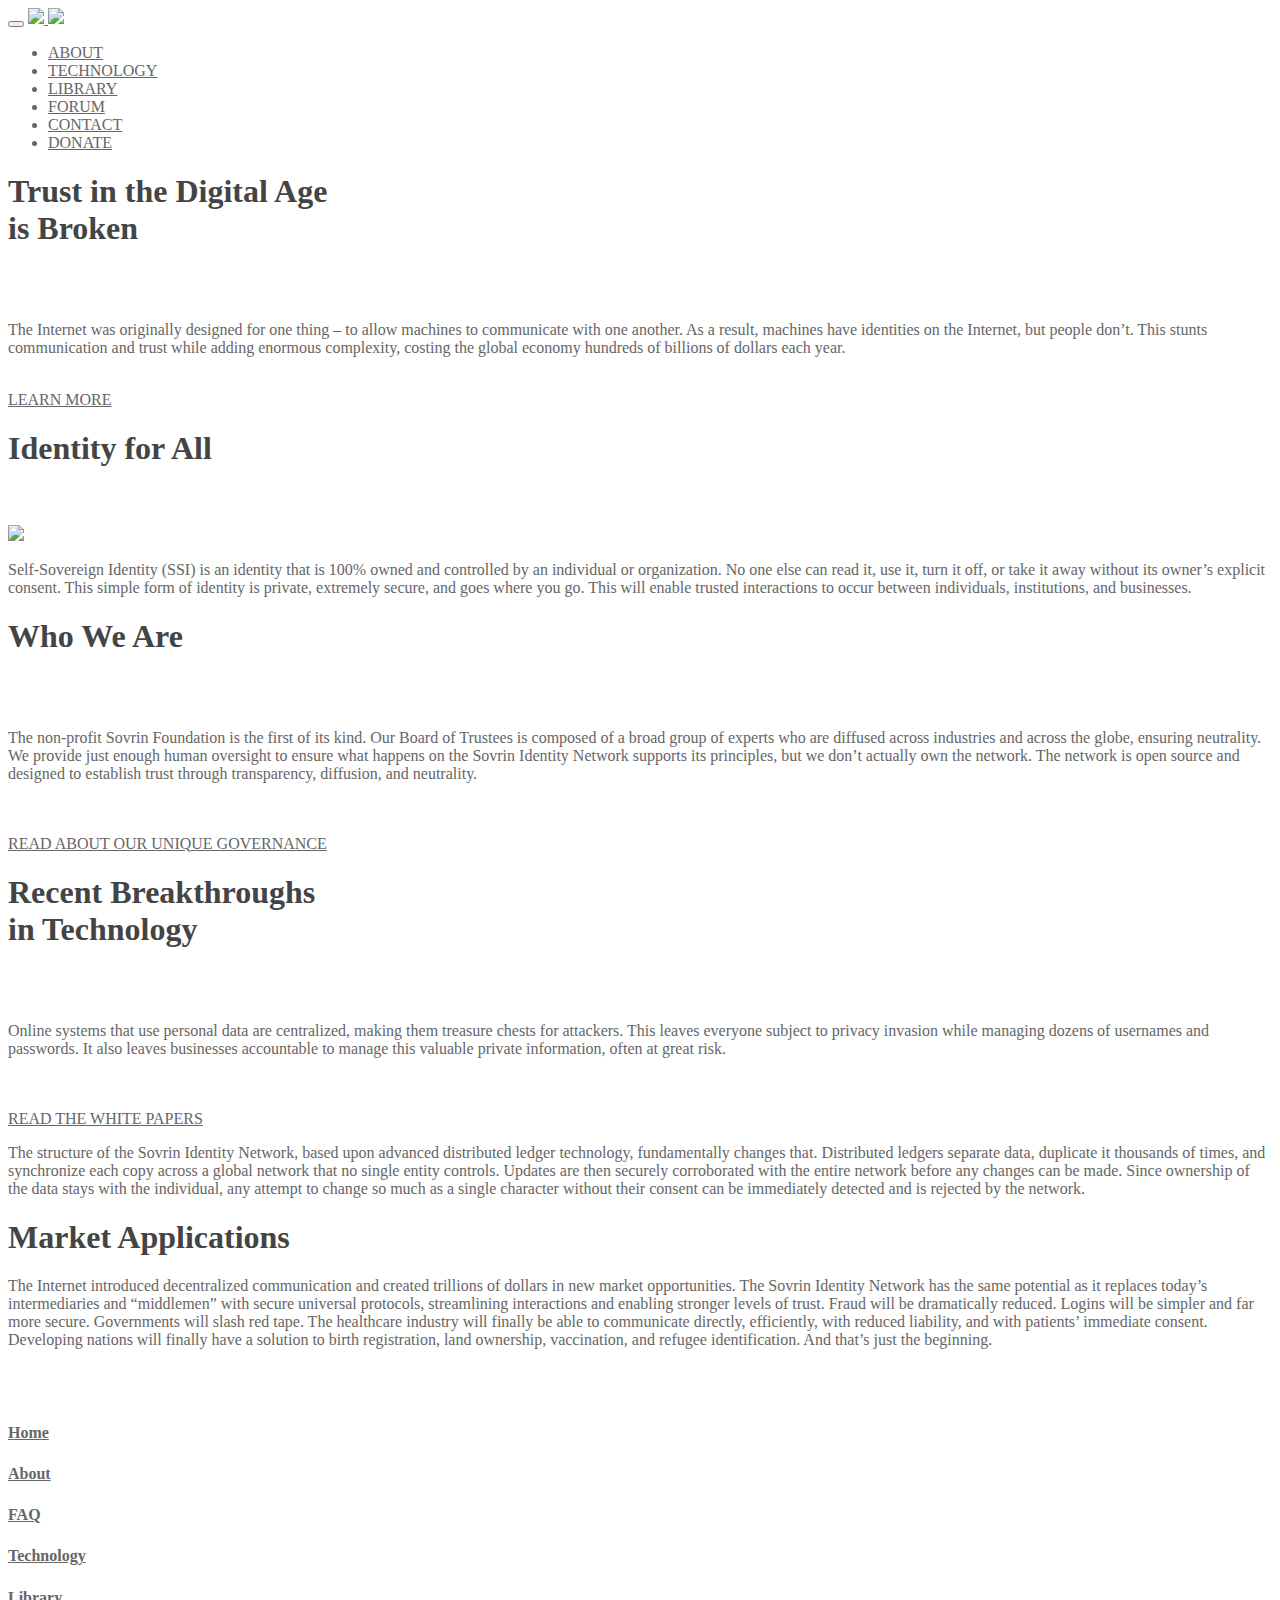
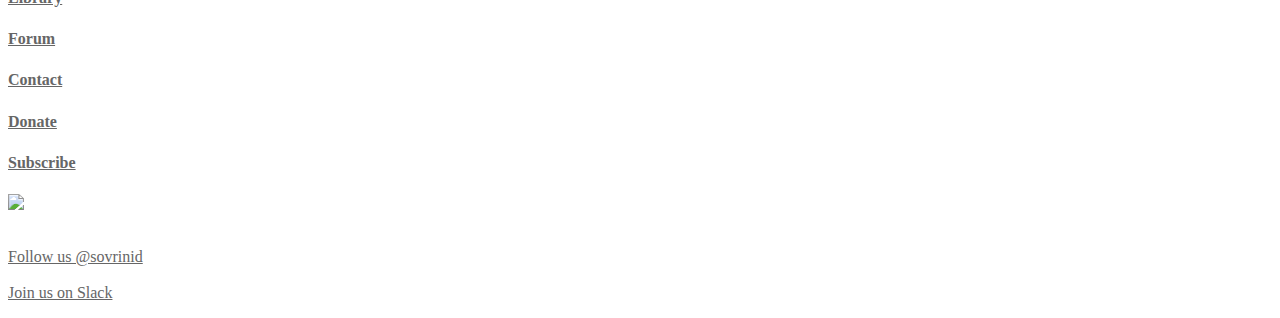
==== index.html @ 6e7556a6 "Updates to main page for Phil" ====
<!DOCTYPE html>
<html>
  <head>
    <meta charset="utf-8">
    <title>Sovrin</title>
    <meta name="viewport" content="width=device-width, initial-scale=1.0">
    <link rel="icon" href="favicon.ico" type="image/x-icon">
    <link rel="stylesheet" href="/css/bootstrap.min.css">
    <link rel="stylesheet" href="/css/fonts.css">
    <link rel="stylesheet" href="/css/style.css">
    <link rel="stylesheet" href="/css/index-page.css">
    <link rel="stylesheet" href="/css/technology-styles.css">
    <link rel="stylesheet" href="/fonts/font-awesome-4.6.3/css/font-awesome.min.css">
  </head>
  <body>

    <nav class="nav-container navbar-fixed-top">
      <div class="container">
        <div class="navbar-header">
          <button type="button" class="navbar-toggle" data-toggle="collapse" data-target="#myNavbar">
            <span class="icon-bar"></span>
            <span class="icon-bar"></span>
            <span class="icon-bar"></span> 
          </button>
          <a class="navbar-brand" href="/">
            <img src="/img/logo.svg" />
            <img src="/img/logo-tagline.svg" class="hidden-md hidden-sm hidden-xs logo-tagline" />
          </a>
        </div>
        <div class="collapse navbar-collapse navbar-right" id="myNavbar">
          <ul class="nav navbar-nav">
            <li role="presentation"><a class="" href="/about">ABOUT</a></li>
            <li role="presentation"><a class="" href="/technology.html">TECHNOLOGY</a></li>
            <li role="presentation"><a class="" href="/docs/">LIBRARY</a></li>
            <li role="presentation"><a class="" href="http://forum.sovrin.org">FORUM</a></li>
            <li role="presentation"><a class="" href="/contact.html">CONTACT</a></li>
            <li role="presentation"><a class="" href="/donate.html">DONATE</a></li>
          </ul>
        </div>
      </div>
    </nav>
    <div class="container-fluid page-container">
      <div class="index-container">

  <div class="hero-container light"
       style="background: url('img/home-bg-01.jpg') no-repeat center center;
              background-size: cover;">
    <div class="container">
      <div class="row">
        <div class="col-md-6 col-md-offset-3">
          <h1 class="text-center">Trust in the Digital Age<br/> is Broken</h1>
        </div>
      </div>

      <br/>
      <br/>

      <div class="col-md-6">
        <p class="tall">
          The Internet was originally designed for one thing – to allow machines to communicate with one another. As a result, machines have identities on the Internet, but people don’t.  This stunts communication and trust while adding enormous complexity, costing the global economy hundreds of billions of dollars each year.
        </p>
        <br/>
        <a href="/about" class="button-blue">
          LEARN MORE
        </a>
      </div>  
    </div>  
  </div>  

  <div class="hero-container">
    <div class="container">
      <div class="row">
        <div class="col-md-6 col-md-offset-3">
          <h1 class="text-center">Identity for All</h1>
        </div>
      </div>

      <br/>
      <br/>

      <div class="col-md-6 center-child">
        <img class="logo-large" src="img/logo-large.png"/>
      </div>  
      <div class="col-md-6">
        <p class="tall">
          Self-Sovereign Identity (SSI) is an identity that is 100% owned and controlled by an individual or organization.  No one else can read it, use it, turn it off, or take it away without its owner’s explicit consent. This simple form of identity is private, extremely secure, and goes where you go. This will enable trusted interactions to occur between individuals, institutions, and businesses.
        </p>
      </div>  
    </div>  
  </div>  

  <div class="hero-container"
        style="background: url('img/home-bg-02.jpg') no-repeat center center;
               background-size: cover;">
    <div class="container">
      <div class="row">
        <div class="col-md-6 col-md-offset-3">
          <h1 class="text-center">Who We Are</h1>
        </div>
      </div>

      <br/>
      <br/>
      <div class="col-md-6 col-md-offset-3">
        <p class="tall">
          The non-profit Sovrin Foundation is the first of its kind. Our Board of Trustees is composed of a broad group of experts who are diffused across industries and across the globe, ensuring neutrality. We provide just enough human oversight to ensure what happens on the Sovrin Identity Network supports its principles, but we don’t actually own the network. The network is open source and designed to establish trust through transparency, diffusion, and neutrality. 
        </p>

        <br/>
        <br/>

        <a href="/about" class="button-blue button-full">
          READ ABOUT OUR UNIQUE GOVERNANCE
        </a>
      </div>  
    </div>  
  </div>  

  <div class="hero-container">
    <div class="container">
      <div class="row">
        <div class="col-md-6 col-md-offset-3">
          <h1 class="text-center">Recent Breakthroughs<br>
            in Technology</h1>
        </div>
      </div>

      <br/>
      <br/>
      <div class="col-md-6">
        <p class="tall">
          Online systems that use personal data are centralized, making them treasure chests for attackers. This leaves everyone subject to privacy invasion while managing dozens of usernames and passwords. It also leaves businesses accountable to manage this valuable private information, often at great risk.
        </p>
        <br/>
        <br/>

        <a href="/docs/" class="button-blue button-full">
          READ THE WHITE PAPERS
        </a>
      </div>  
      <div class="col-md-6">
        <p class="tall">
          The structure of the Sovrin Identity Network, based upon advanced distributed ledger technology, fundamentally changes that. Distributed ledgers separate data, duplicate it thousands of times, and synchronize each copy across a global network that no single entity controls. Updates are then securely corroborated with the entire network before any changes can be made. Since ownership of the data stays with the individual, any attempt to change so much as a single character without their consent can be immediately detected and is rejected by the network.
        </p>
      </div>  
    </div>  
  </div> 

  <div class="hero-container light"
        style="background: url('img/home-bg-03.jpg') no-repeat center center;
               background-size: cover;">
    <div class="container">
      <div class="col-md-6">
        <h1>Market Applications</h1>
        
        <p class="tall">
          The Internet introduced decentralized communication and created trillions of dollars in new market opportunities. The Sovrin Identity Network has the same potential as it replaces today’s intermediaries and “middlemen” with secure universal protocols, streamlining interactions and enabling stronger levels of trust. Fraud will be dramatically reduced. Logins will be simpler and far more secure. Governments will slash red tape. The healthcare industry will finally be able to communicate directly, efficiently, with reduced liability, and with patients’ immediate consent. Developing nations will finally have a solution to birth registration, land ownership, vaccination, and refugee identification. And that’s just the beginning.
        </p>

        <br/>
        <br/>
      </div>  
    </div>  
  </div> 

</div>


    </div>

    <!-- FOOTER -->
    <div id="footer" class="footer-container container-lightorange">
        <div class="container hero-container">
            <div class="col-md-3">
                <h4><a href="/">Home</a></h4>
                <h4><a href="/about">About</a></h4>
                <h4><a href="/about/faq.html">FAQ</a></h4>
            </div>
            <div class="col-md-3">
                <h4><a href="/technology.html">Technology</a></h4>
                <h4><a href="/docs/">Library</a></h4>
                <h4><a href="http://forum.sovrin.org">Forum</a></h4>
            </div>
            <div class="col-md-3">
                <h4><a href="/contact.html">Contact</a></h4>
                <h4><a href="/donate.html">Donate</a></h4>
                <h4><a href="/subscribe.html">Subscribe</a></h4>
            </div>
            <div class="col-md-3">
                <img src="/img/logo.svg" /><p><br/>
                <a href="https://twitter.com/SovrinID"><i class="fa fa-twitter fa-2x"></i> Follow us @sovrinid</a><br/
                ><br/>
                <a href="https://sovrin.slack.com"><i class="fa fa-slack fa-2x"></i> Join us on Slack</a>
                </p>
            </div>
        </div>
    </div>
    <script type="text/javascript" src="/js/jquery.min.js"></script>
    <script type="text/javascript" src="/js/bootstrap.min.js"></script>

  </body>
</html>
---- css/fonts.css ----
@font-face {
    font-family: 'open_sansregular';
    src: url('../fonts/OpenSans-Regular-webfont.eot');
    src: url('../fonts/OpenSans-Regular-webfont.eot?#iefix') format('embedded-opentype'),
         url('../fonts/OpenSans-Regular-webfont.woff') format('woff'),
         url('../fonts/OpenSans-Regular-webfont.ttf') format('truetype'),
         url('../fonts/OpenSans-Regular-webfont.svg#open_sansregular') format('svg');
    font-weight: normal;
    font-style: normal;

}

@font-face {
    font-family: 'open_sanslight';
    src: url('../fonts/OpenSans-Light-webfont.eot');
    src: url('../fonts/OpenSans-Light-webfont.eot?#iefix') format('embedded-opentype'),
         url('../fonts/OpenSans-Light-webfont.woff') format('woff'),
         url('../fonts/OpenSans-Light-webfont.ttf') format('truetype'),
         url('../fonts/OpenSans-Light-webfont.svg#open_sanslight') format('svg');
    font-weight: normal;
    font-style: normal;

}

@font-face {
    font-family: 'open_sansbold';
    src: url('../fonts/OpenSans-Bold-webfont.eot');
    src: url('../fonts/OpenSans-Bold-webfont.eot?#iefix') format('embedded-opentype'),
         url('../fonts/OpenSans-Bold-webfont.woff') format('woff'),
         url('../fonts/OpenSans-Bold-webfont.ttf') format('truetype'),
         url('../fonts/OpenSans-Bold-webfont.svg#open_sansbold') format('svg');
    font-weight: normal;
    font-style: normal;

}

*, td, p {
    color: #666666;
    font-family: open_sansregular;
}

h1, h2 {
    font-family: open_sanslight;
    color:#444444
}

h3, h4 {
    font-family: open_sansbold;
    color:#444444
}

h4 {
	line-height: 20px;
}
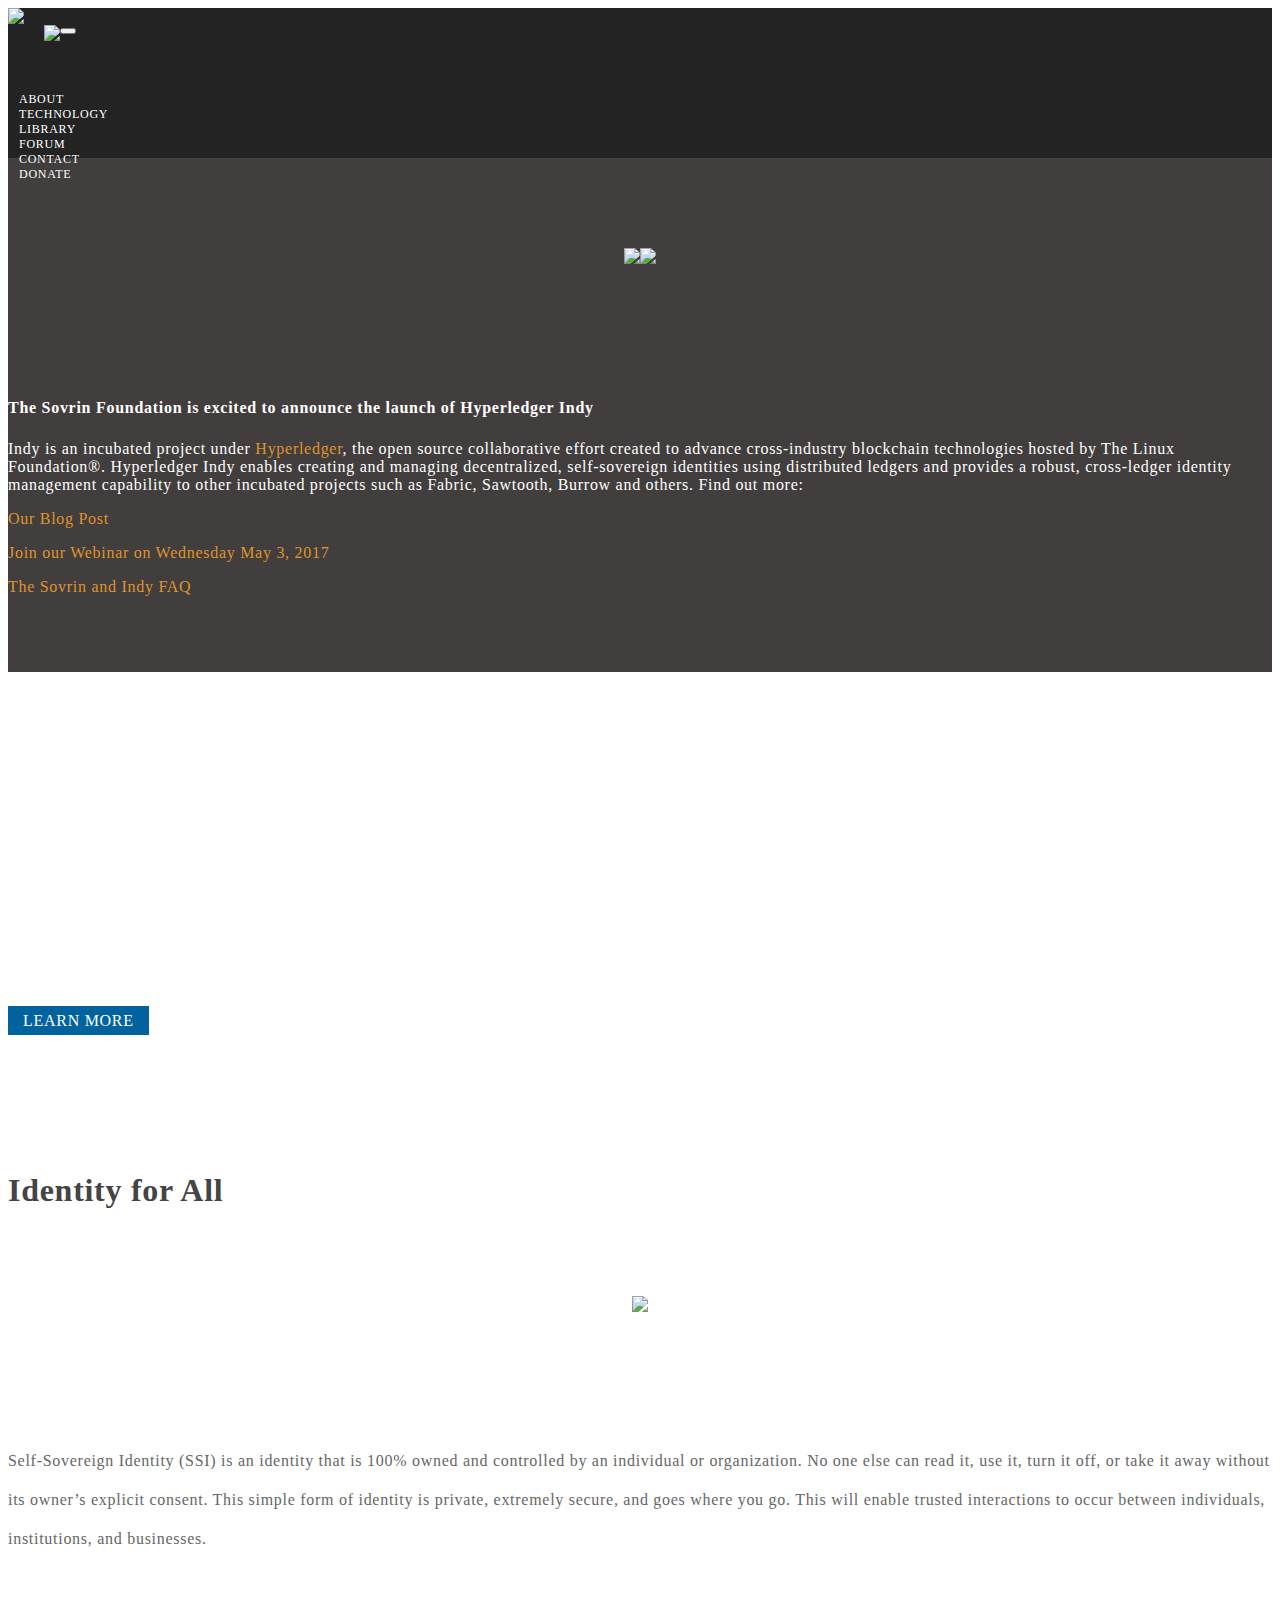
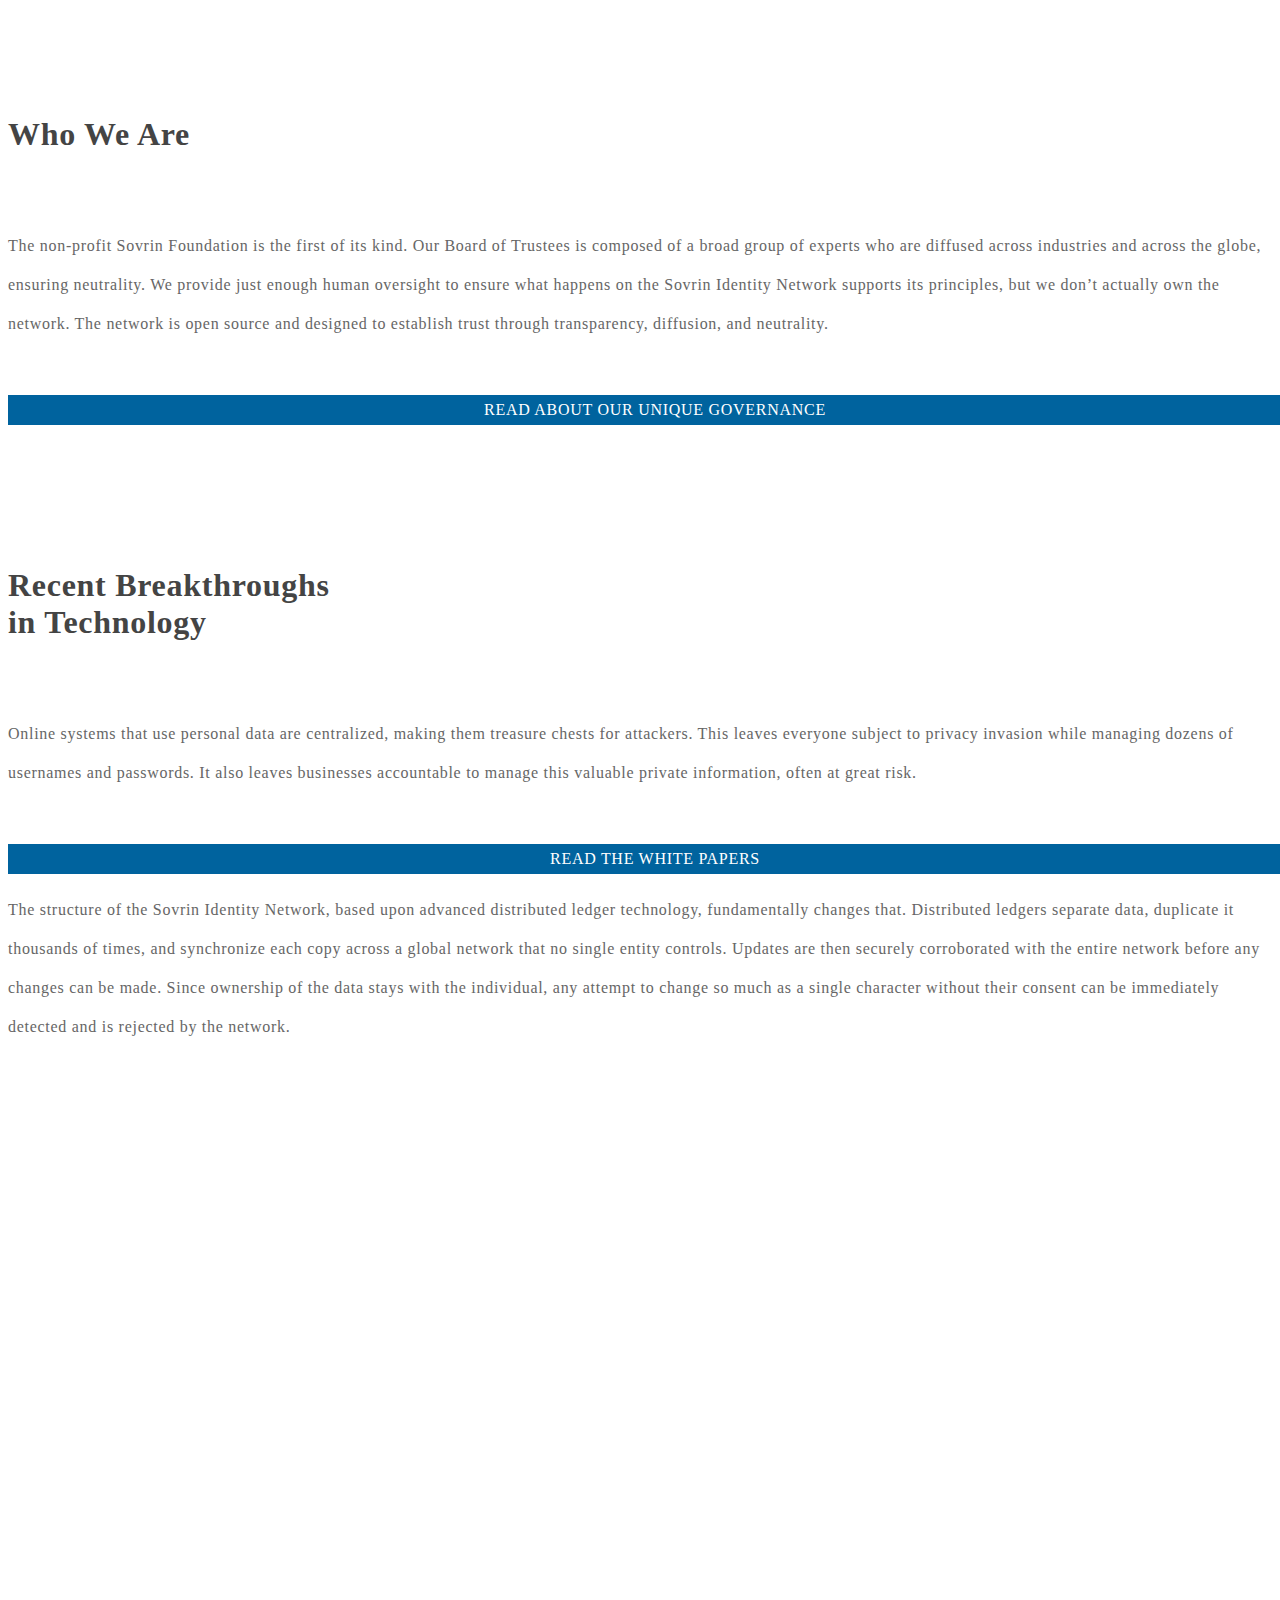
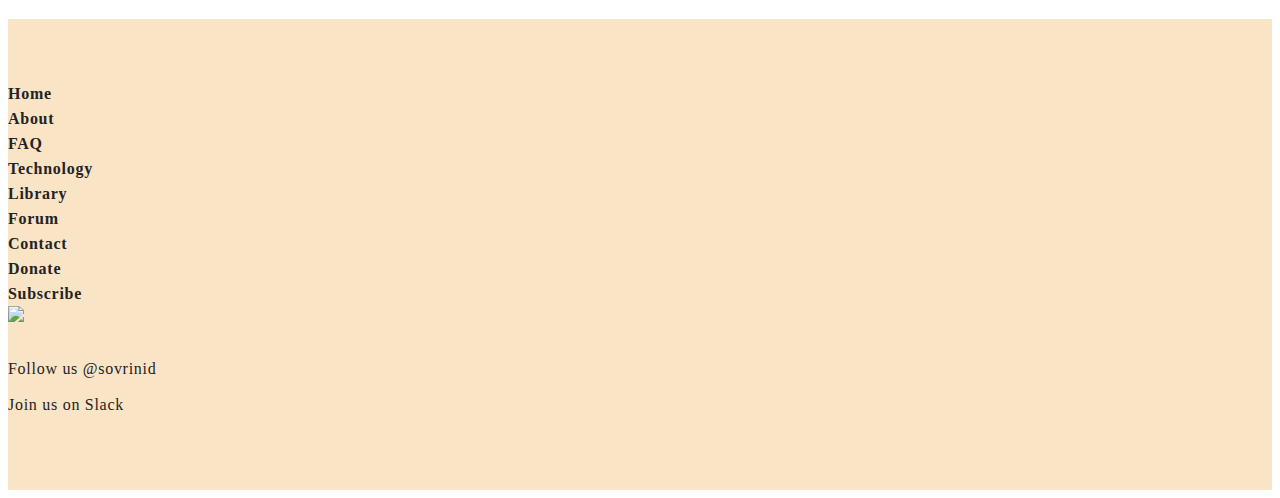
==== commit f7ec63ac: "Add links and layout for hyperledger section" ====
--- a/index.html
+++ b/index.html
@@ -1,202 +1,240 @@
 <!DOCTYPE html>
 <html>
-  <head>
-    <meta charset="utf-8">
-    <title>Sovrin</title>
-    <meta name="viewport" content="width=device-width, initial-scale=1.0">
-    <link rel="icon" href="favicon.ico" type="image/x-icon">
-    <link rel="stylesheet" href="/css/bootstrap.min.css">
-    <link rel="stylesheet" href="/css/fonts.css">
-    <link rel="stylesheet" href="/css/style.css">
-    <link rel="stylesheet" href="/css/index-page.css">
-    <link rel="stylesheet" href="/css/technology-styles.css">
-    <link rel="stylesheet" href="/fonts/font-awesome-4.6.3/css/font-awesome.min.css">
-  </head>
-  <body>
-
-    <nav class="nav-container navbar-fixed-top">
-      <div class="container">
-        <div class="navbar-header">
-          <button type="button" class="navbar-toggle" data-toggle="collapse" data-target="#myNavbar">
+
+<head>
+  <meta charset="utf-8">
+  <title>Sovrin</title>
+  <meta name="viewport" content="width=device-width, initial-scale=1.0">
+  <link rel="icon" href="favicon.ico" type="image/x-icon">
+  <link rel="stylesheet" href="/css/bootstrap.min.css">
+  <link rel="stylesheet" href="/css/fonts.css">
+  <link rel="stylesheet" href="/css/style.css">
+  <link rel="stylesheet" href="/css/index-page.css">
+  <link rel="stylesheet" href="/css/technology-styles.css">
+  <link rel="stylesheet" href="/fonts/font-awesome-4.6.3/css/font-awesome.min.css">
+</head>
+
+<body>
+
+  <nav class="nav-container navbar-fixed-top">
+    <div class="container">
+      <div class="navbar-header">
+        <button type="button" class="navbar-toggle" data-toggle="collapse" data-target="#myNavbar">
             <span class="icon-bar"></span>
             <span class="icon-bar"></span>
             <span class="icon-bar"></span> 
           </button>
-          <a class="navbar-brand" href="/">
-            <img src="/img/logo.svg" />
-            <img src="/img/logo-tagline.svg" class="hidden-md hidden-sm hidden-xs logo-tagline" />
-          </a>
-        </div>
-        <div class="collapse navbar-collapse navbar-right" id="myNavbar">
-          <ul class="nav navbar-nav">
-            <li role="presentation"><a class="" href="/about">ABOUT</a></li>
-            <li role="presentation"><a class="" href="/technology.html">TECHNOLOGY</a></li>
-            <li role="presentation"><a class="" href="/docs/">LIBRARY</a></li>
-            <li role="presentation"><a class="" href="http://forum.sovrin.org">FORUM</a></li>
-            <li role="presentation"><a class="" href="/contact.html">CONTACT</a></li>
-            <li role="presentation"><a class="" href="/donate.html">DONATE</a></li>
-          </ul>
-        </div>
-      </div>
-    </nav>
-    <div class="container-fluid page-container">
-      <div class="index-container">
-
-  <div class="hero-container light"
-       style="background: url('img/home-bg-01.jpg') no-repeat center center;
+        <a class="navbar-brand" href="/">
+          <img src="/img/logo.svg" />
+          <img src="/img/logo-tagline.svg" class="hidden-md hidden-sm hidden-xs logo-tagline" />
+        </a>
+      </div>
+      <div class="collapse navbar-collapse navbar-right" id="myNavbar">
+        <ul class="nav navbar-nav">
+          <li role="presentation"><a class="" href="/about">ABOUT</a></li>
+          <li role="presentation"><a class="" href="/technology.html">TECHNOLOGY</a></li>
+          <li role="presentation"><a class="" href="/docs/">LIBRARY</a></li>
+          <li role="presentation"><a class="" href="http://forum.sovrin.org">FORUM</a></li>
+          <li role="presentation"><a class="" href="/contact.html">CONTACT</a></li>
+          <li role="presentation"><a class="" href="/donate.html">DONATE</a></li>
+        </ul>
+      </div>
+    </div>
+  </nav>
+  <div class="container-fluid page-container">
+    <div class="index-container">
+      <div class="hero-container light" style="background:#423E3E">
+        <div class="container">
+          <div class="col-md-6 center-child">
+            <img src="img/Hyperledger_Logo_Tagline.png" class="logo-large hidden-xs" />
+            <img src="img/Hyperledger_Logo_Tagline.png" class="logo-large visible-xs-block" />
+          </div>
+          <div class="col-md-6">
+            <h4>The Sovrin Foundation is excited to announce the launch of Hyperledger Indy</h4>
+            <p>Indy is an incubated project under 
+              <a class="link-hyperledger" href="#">Hyperledger</a>, the open source collaborative effort created to advance cross-industry
+              blockchain technologies hosted by The Linux Foundation®. Hyperledger Indy enables creating and managing decentralized,
+              self-sovereign identities using distributed ledgers and provides a robust, cross-ledger identity management
+              capability to other incubated projects such as Fabric, Sawtooth, Burrow and others. Find out more: </p>
+            <p><a class="link-hyperledger" href="#">Our Blog Post</a></p>
+            <p><a class="link-hyperledger" href="#">Join our Webinar on Wednesday May 3, 2017</a></p>
+            <p><a class="link-hyperledger" href="#">The Sovrin and Indy FAQ</a></p>
+          </div>
+        </div>
+      </div>
+      <div class="hero-container light" style="background: url('img/home-bg-01.jpg') no-repeat center center;
               background-size: cover;">
-    <div class="container">
-      <div class="row">
-        <div class="col-md-6 col-md-offset-3">
-          <h1 class="text-center">Trust in the Digital Age<br/> is Broken</h1>
-        </div>
-      </div>
-
-      <br/>
-      <br/>
-
-      <div class="col-md-6">
-        <p class="tall">
-          The Internet was originally designed for one thing – to allow machines to communicate with one another. As a result, machines have identities on the Internet, but people don’t.  This stunts communication and trust while adding enormous complexity, costing the global economy hundreds of billions of dollars each year.
+        <div class="container">
+          <div class="row">
+            <div class="col-md-6 col-md-offset-3">
+              <h1 class="text-center">Trust in the Digital Age<br/> is Broken</h1>
+            </div>
+          </div>
+
+          <br/>
+          <br/>
+
+          <div class="col-md-6">
+            <p class="tall">
+              The Internet was originally designed for one thing – to allow machines to communicate with one another. As a result, machines
+              have identities on the Internet, but people don’t. This stunts communication and trust while adding enormous
+              complexity, costing the global economy hundreds of billions of dollars each year.
+            </p>
+            <br/>
+            <a href="/about" class="button-blue">
+          LEARN MORE
+        </a>
+          </div>
+        </div>
+      </div>
+
+      <div class="hero-container">
+        <div class="container">
+          <div class="row">
+            <div class="col-md-6 col-md-offset-3">
+              <h1 class="text-center">Identity for All</h1>
+            </div>
+          </div>
+
+          <br/>
+          <br/>
+
+          <div class="col-md-6 center-child">
+            <img class="logo-large" src="img/logo-large.png" />
+          </div>
+          <div class="col-md-6">
+            <p class="tall">
+              Self-Sovereign Identity (SSI) is an identity that is 100% owned and controlled by an individual or organization. No one else
+              can read it, use it, turn it off, or take it away without its owner’s explicit consent. This simple form of
+              identity is private, extremely secure, and goes where you go. This will enable trusted interactions to occur
+              between individuals, institutions, and businesses.
+            </p>
+          </div>
+        </div>
+      </div>
+
+      <div class="hero-container" style="background: url('img/home-bg-02.jpg') no-repeat center center;
+               background-size: cover;">
+        <div class="container">
+          <div class="row">
+            <div class="col-md-6 col-md-offset-3">
+              <h1 class="text-center">Who We Are</h1>
+            </div>
+          </div>
+
+          <br/>
+          <br/>
+          <div class="col-md-6 col-md-offset-3">
+            <p class="tall">
+              The non-profit Sovrin Foundation is the first of its kind. Our Board of Trustees is composed of a broad group of experts
+              who are diffused across industries and across the globe, ensuring neutrality. We provide just enough human
+              oversight to ensure what happens on the Sovrin Identity Network supports its principles, but we don’t actually
+              own the network. The network is open source and designed to establish trust through transparency, diffusion,
+              and neutrality.
+            </p>
+
+            <br/>
+            <br/>
+
+            <a href="/about" class="button-blue button-full">
+          READ ABOUT OUR UNIQUE GOVERNANCE
+        </a>
+          </div>
+        </div>
+      </div>
+
+      <div class="hero-container">
+        <div class="container">
+          <div class="row">
+            <div class="col-md-6 col-md-offset-3">
+              <h1 class="text-center">Recent Breakthroughs<br> in Technology</h1>
+            </div>
+          </div>
+
+          <br/>
+          <br/>
+          <div class="col-md-6">
+            <p class="tall">
+              Online systems that use personal data are centralized, making them treasure chests for attackers. This leaves everyone subject
+              to privacy invasion while managing dozens of usernames and passwords. It also leaves businesses accountable
+              to manage this valuable private information, often at great risk.
+            </p>
+            <br/>
+            <br/>
+
+            <a href="/docs/" class="button-blue button-full">
+          READ THE WHITE PAPERS
+        </a>
+          </div>
+          <div class="col-md-6">
+            <p class="tall">
+              The structure of the Sovrin Identity Network, based upon advanced distributed ledger technology, fundamentally changes that.
+              Distributed ledgers separate data, duplicate it thousands of times, and synchronize each copy across a global
+              network that no single entity controls. Updates are then securely corroborated with the entire network before
+              any changes can be made. Since ownership of the data stays with the individual, any attempt to change so much
+              as a single character without their consent can be immediately detected and is rejected by the network.
+            </p>
+          </div>
+        </div>
+      </div>
+
+      <div class="hero-container light" style="background: url('img/home-bg-03.jpg') no-repeat center center;
+               background-size: cover;">
+        <div class="container">
+          <div class="col-md-6">
+            <h1>Market Applications</h1>
+
+            <p class="tall">
+              The Internet introduced decentralized communication and created trillions of dollars in new market opportunities. The Sovrin
+              Identity Network has the same potential as it replaces today’s intermediaries and “middlemen” with secure universal
+              protocols, streamlining interactions and enabling stronger levels of trust. Fraud will be dramatically reduced.
+              Logins will be simpler and far more secure. Governments will slash red tape. The healthcare industry will finally
+              be able to communicate directly, efficiently, with reduced liability, and with patients’ immediate consent.
+              Developing nations will finally have a solution to birth registration, land ownership, vaccination, and refugee
+              identification. And that’s just the beginning.
+            </p>
+
+            <br/>
+            <br/>
+          </div>
+        </div>
+      </div>
+
+    </div>
+
+
+  </div>
+
+  <!-- FOOTER -->
+  <div id="footer" class="footer-container container-lightorange">
+    <div class="container hero-container">
+      <div class="col-md-3">
+        <h4><a href="/">Home</a></h4>
+        <h4><a href="/about">About</a></h4>
+        <h4><a href="/about/faq.html">FAQ</a></h4>
+      </div>
+      <div class="col-md-3">
+        <h4><a href="/technology.html">Technology</a></h4>
+        <h4><a href="/docs/">Library</a></h4>
+        <h4><a href="http://forum.sovrin.org">Forum</a></h4>
+      </div>
+      <div class="col-md-3">
+        <h4><a href="/contact.html">Contact</a></h4>
+        <h4><a href="/donate.html">Donate</a></h4>
+        <h4><a href="/subscribe.html">Subscribe</a></h4>
+      </div>
+      <div class="col-md-3">
+        <img src="/img/logo.svg" />
+        <p><br/>
+          <a href="https://twitter.com/SovrinID"><i class="fa fa-twitter fa-2x"></i> Follow us @sovrinid</a><br/><br/>
+          <a href="https://sovrin.slack.com"><i class="fa fa-slack fa-2x"></i> Join us on Slack</a>
         </p>
-        <br/>
-        <a href="/about" class="button-blue">
-          LEARN MORE
-        </a>
-      </div>  
-    </div>  
-  </div>  
-
-  <div class="hero-container">
-    <div class="container">
-      <div class="row">
-        <div class="col-md-6 col-md-offset-3">
-          <h1 class="text-center">Identity for All</h1>
-        </div>
-      </div>
-
-      <br/>
-      <br/>
-
-      <div class="col-md-6 center-child">
-        <img class="logo-large" src="img/logo-large.png"/>
-      </div>  
-      <div class="col-md-6">
-        <p class="tall">
-          Self-Sovereign Identity (SSI) is an identity that is 100% owned and controlled by an individual or organization.  No one else can read it, use it, turn it off, or take it away without its owner’s explicit consent. This simple form of identity is private, extremely secure, and goes where you go. This will enable trusted interactions to occur between individuals, institutions, and businesses.
-        </p>
-      </div>  
-    </div>  
-  </div>  
-
-  <div class="hero-container"
-        style="background: url('img/home-bg-02.jpg') no-repeat center center;
-               background-size: cover;">
-    <div class="container">
-      <div class="row">
-        <div class="col-md-6 col-md-offset-3">
-          <h1 class="text-center">Who We Are</h1>
-        </div>
-      </div>
-
-      <br/>
-      <br/>
-      <div class="col-md-6 col-md-offset-3">
-        <p class="tall">
-          The non-profit Sovrin Foundation is the first of its kind. Our Board of Trustees is composed of a broad group of experts who are diffused across industries and across the globe, ensuring neutrality. We provide just enough human oversight to ensure what happens on the Sovrin Identity Network supports its principles, but we don’t actually own the network. The network is open source and designed to establish trust through transparency, diffusion, and neutrality. 
-        </p>
-
-        <br/>
-        <br/>
-
-        <a href="/about" class="button-blue button-full">
-          READ ABOUT OUR UNIQUE GOVERNANCE
-        </a>
-      </div>  
-    </div>  
-  </div>  
-
-  <div class="hero-container">
-    <div class="container">
-      <div class="row">
-        <div class="col-md-6 col-md-offset-3">
-          <h1 class="text-center">Recent Breakthroughs<br>
-            in Technology</h1>
-        </div>
-      </div>
-
-      <br/>
-      <br/>
-      <div class="col-md-6">
-        <p class="tall">
-          Online systems that use personal data are centralized, making them treasure chests for attackers. This leaves everyone subject to privacy invasion while managing dozens of usernames and passwords. It also leaves businesses accountable to manage this valuable private information, often at great risk.
-        </p>
-        <br/>
-        <br/>
-
-        <a href="/docs/" class="button-blue button-full">
-          READ THE WHITE PAPERS
-        </a>
-      </div>  
-      <div class="col-md-6">
-        <p class="tall">
-          The structure of the Sovrin Identity Network, based upon advanced distributed ledger technology, fundamentally changes that. Distributed ledgers separate data, duplicate it thousands of times, and synchronize each copy across a global network that no single entity controls. Updates are then securely corroborated with the entire network before any changes can be made. Since ownership of the data stays with the individual, any attempt to change so much as a single character without their consent can be immediately detected and is rejected by the network.
-        </p>
-      </div>  
-    </div>  
-  </div> 
-
-  <div class="hero-container light"
-        style="background: url('img/home-bg-03.jpg') no-repeat center center;
-               background-size: cover;">
-    <div class="container">
-      <div class="col-md-6">
-        <h1>Market Applications</h1>
-        
-        <p class="tall">
-          The Internet introduced decentralized communication and created trillions of dollars in new market opportunities. The Sovrin Identity Network has the same potential as it replaces today’s intermediaries and “middlemen” with secure universal protocols, streamlining interactions and enabling stronger levels of trust. Fraud will be dramatically reduced. Logins will be simpler and far more secure. Governments will slash red tape. The healthcare industry will finally be able to communicate directly, efficiently, with reduced liability, and with patients’ immediate consent. Developing nations will finally have a solution to birth registration, land ownership, vaccination, and refugee identification. And that’s just the beginning.
-        </p>
-
-        <br/>
-        <br/>
-      </div>  
-    </div>  
-  </div> 
-
-</div>
-
-
+      </div>
     </div>
-
-    <!-- FOOTER -->
-    <div id="footer" class="footer-container container-lightorange">
-        <div class="container hero-container">
-            <div class="col-md-3">
-                <h4><a href="/">Home</a></h4>
-                <h4><a href="/about">About</a></h4>
-                <h4><a href="/about/faq.html">FAQ</a></h4>
-            </div>
-            <div class="col-md-3">
-                <h4><a href="/technology.html">Technology</a></h4>
-                <h4><a href="/docs/">Library</a></h4>
-                <h4><a href="http://forum.sovrin.org">Forum</a></h4>
-            </div>
-            <div class="col-md-3">
-                <h4><a href="/contact.html">Contact</a></h4>
-                <h4><a href="/donate.html">Donate</a></h4>
-                <h4><a href="/subscribe.html">Subscribe</a></h4>
-            </div>
-            <div class="col-md-3">
-                <img src="/img/logo.svg" /><p><br/>
-                <a href="https://twitter.com/SovrinID"><i class="fa fa-twitter fa-2x"></i> Follow us @sovrinid</a><br/
-                ><br/>
-                <a href="https://sovrin.slack.com"><i class="fa fa-slack fa-2x"></i> Join us on Slack</a>
-                </p>
-            </div>
-        </div>
-    </div>
-    <script type="text/javascript" src="/js/jquery.min.js"></script>
-    <script type="text/javascript" src="/js/bootstrap.min.js"></script>
-
-  </body>
-</html>
+  </div>
+  <script type="text/javascript" src="/js/jquery.min.js"></script>
+  <script type="text/javascript" src="/js/bootstrap.min.js"></script>
+
+</body>
+
+</html>--- a/css/style.css
+++ b/css/style.css
@@ -0,0 +1,210 @@
+/* DEFAULT */
+
+html, body {
+  font-family: 'open_sanslight', Arial, Helvetica, sans-serif;
+  letter-spacing: 0.045em;
+}
+
+p.tall {
+  line-height: 39px;
+}
+
+a, a:hover {
+  text-decoration: none;
+}
+
+a.link-hyperledger {
+  color: #df942c;
+}
+
+.profile-picture {
+  max-width: 100%;
+  padding: 15%;
+}
+
+/* BUTTON */
+
+.button-full {
+  width: 100%;
+  display: block;
+  text-align: center;
+}
+
+.button-blue {
+  cursor: pointer;
+  color: #FFFFFF;
+  background-color: #00639E;
+  padding: 6px 15px;
+}
+
+.button-blue:hover {
+  color: #FFFFFF;
+  background-color: #EB920D;
+}
+
+
+.page-container {
+  padding-top: 75px;
+}
+
+.container-fluid {
+  padding-right: 0; 
+  padding-left: 0; 
+}
+
+.center-child {
+  display: flex;
+  align-items: center;
+  justify-content: center;
+  padding: 30px 0px;
+}
+
+.logo-large {
+  height: 99px;
+}
+
+/* NAVIGATION */
+
+.nav-container {
+  height: 75px;
+  background-color: #232323;
+}
+
+  .nav-container .logo-tagline {
+    padding: 17px 0 0 10px;
+  }
+
+.navbar-collapse {
+  background-color: #232323;
+}
+
+.navbar-nav {
+	padding-top: 21px;
+	padding-left: 0;
+	padding-bottom: 21px;
+}
+
+.navbar-brand {
+  height: 75px;
+  padding: 19px 15px;
+}
+
+  .navbar-brand img {
+    float: left;
+  }
+
+  .navbar-brand .logo-tagline {
+    padding-left: 20px;
+    padding-bottom: 2px;
+  }
+
+.navbar-collapse {
+  padding: 0;
+}
+
+.navbar-toggle {
+  margin-top: 20px;
+  margin-bottom: 21px;
+}
+
+  .navbar-toggle .icon-bar {
+    background-color: #FFFFFF;
+  }
+
+.nav li {
+	margin: 0 1px;
+	font-size: 12px;
+}
+
+.nav li a {
+	color: #FFFFFF;
+	border-radius: 0;
+	padding-top: 6px;
+	padding-right: 10px;
+	padding-left: 10px;
+	padding-bottom: 6px;
+}
+
+  .nav li a.active,
+  .nav li a:hover {
+    color: #FFFFFF;
+    background-color: #EB920D;
+  }
+
+
+/* HERO CONTAINERS */
+
+.hero-container {
+  padding: 60px 0;
+}
+
+.hero-container>h2 {
+  margin-top: 0;
+}
+
+.hero-container.light *:not(a) {
+  color: #FFFFFF;
+}
+
+.container-bios {
+  display: inline-block;
+  float: none;
+  vertical-align: top;
+  width:32%;
+  margin-bottom: 60px;
+}
+
+@media (max-width: 991px) {
+  .container-bios {
+    width:49%;
+  }
+}
+
+@media (max-width: 767px) {
+  .container-bios {
+    width:100%;
+  }
+}
+
+.container-lightblue {
+  background-color: #E4EBEE;
+}
+
+.container-lightorange {
+  background-color: #FAE4C6;
+}
+
+/* FOOTER */
+
+.footer-container {
+  margin-top: 50px;
+}
+
+.footer-container a {
+  color: #232323;
+}
+
+.footer-container h4 {
+  margin-top: 5px;
+  margin-bottom: 2px;
+}
+
+@media screen and (max-width: 768px) {
+  .navbar-nav {
+    margin: 7.5px 0;
+  }
+}
+.magic-pennies {
+  width: 565px;
+  clear: both;
+  margin: 0 auto;
+  padding: 15px;
+  box-shadow: 0px 3px 7px 1px  #D8D8D8; }
+
+.magic-pennies-content {
+  margin: 50px auto;
+  max-width: 400px; }
+
+@media only screen and (max-width: 1024px) {
+  .magic-pennies {
+    width: 100%; } }
